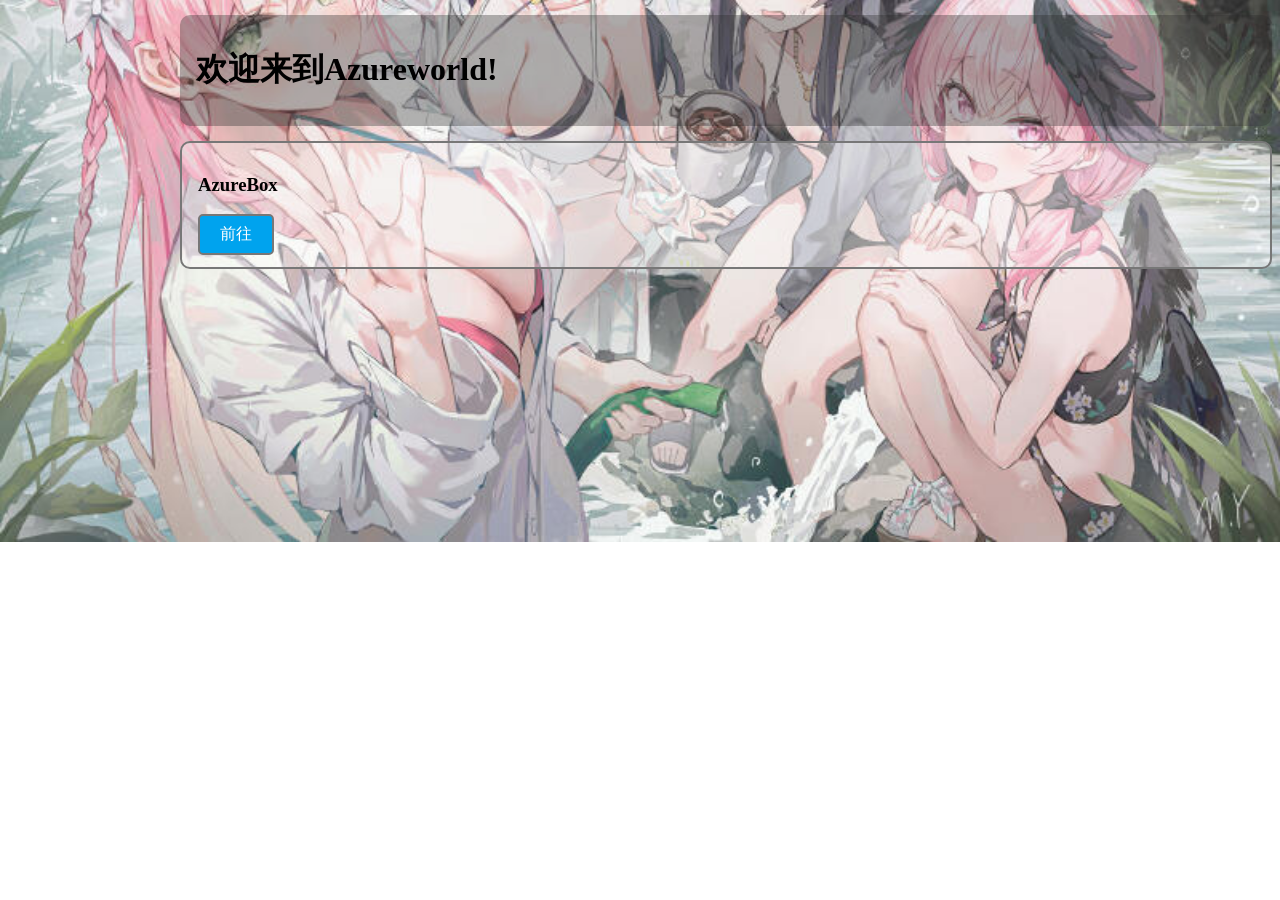
==== index.html @ 7db6a65f "AW and AB" ====
<!DOCTYPE html>
<html>
    <head>
        <meta charset="utf-8">
        <title>index</title>
        <link rel="stylesheet" href="style.css">
        <link rel="icon" href="img/icon.png" type="image/png" sizes="500x500">
    </head>
    <body>
        <div class="title" id="title">
            <h1>欢迎来到Azureworld!</h1>
        </div>
        <div class="trans-box" id="AzureBox">
            <h3>AzureBox</h3>
            <a href="AW-LLS.github.io/AzureBox">前往</a>
        </div>
    </body>
</html>
---- style.css ----
body{background-image: url(img/background.jpg);background-repeat: no-repeat;background-size: cover;background-position: center;padding-left: 172px;}
a{display: inline-block;padding: 8px 20px;background:#00a3ee;color: white;text-decoration: none;border-radius: 5px;border: 2px solid #777;}
a:hover{background-color: #0664f1;}
.trans-box{background-color: rgba(255,255,255,0.35);padding: 12px 16px;border-radius: 10px;margin: 15px 0;border: 2px solid #777;}
.title{background-color: rgba(44,44,44,0.35);padding: 12px 16px;border-radius: 10px;margin: 15px 0;}
::-webkit-scrollbar{width: 8px;height: 8px;}
::-webkit-scrollbar-track{background-color: rgba(255,255,255,0.15);border-radius: 4px;}
::-webkit-scrollbar-thumb{background-color: rgba(255,255,255,0.6);border-radius: 4px;transition: background 0.2s;}
::-webkit-scrollbar-thumb:hover{background-color: rgba(255,255,255,0.9);}
.index{position: fixed;top:30px;left:20px;background-color: rgba(255,255,255,0.4);padding:16px;border: 1px solid rgba(255,255,255,0.5);transition: all 3ms;}
.index h4{margin-top: 0;color: #222;}
.index a{display: block;margin: 8px 0;background: transparent;color: #3357aa;padding: 6px 10px;border: 1px solid transparent;}
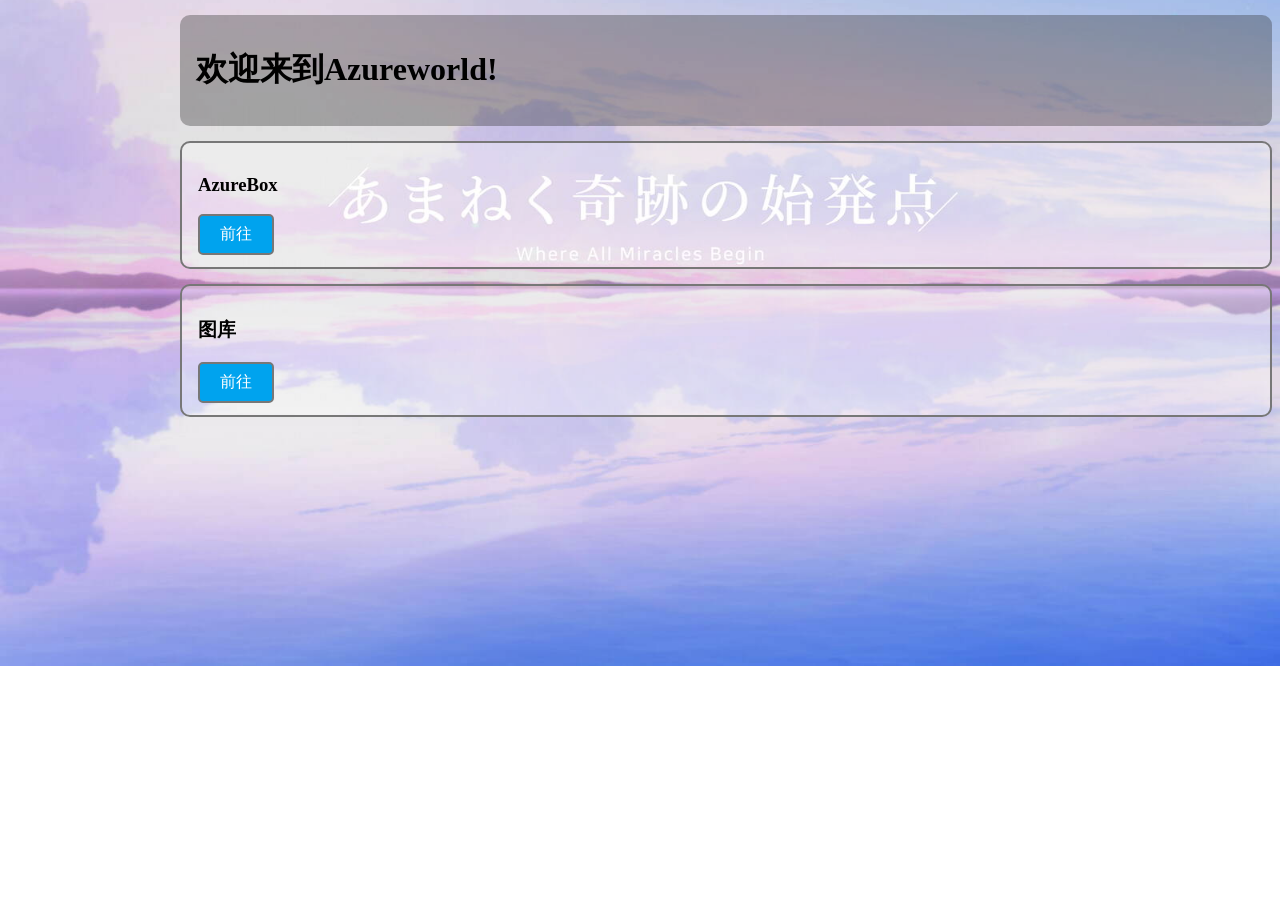
==== commit 914dad52: "去去去 去去去" ====
--- a/index.html
+++ b/index.html
@@ -3,8 +3,8 @@
     <head>
         <meta charset="utf-8">
         <title>index</title>
-        <link rel="stylesheet" href="style.css">
-        <link rel="icon" href="img/icon.png" type="image/png" sizes="500x500">
+        <link rel="stylesheet" href="style/styleindex.css">
+        <link rel="icon" href="style/img/icon.png" type="image/png" sizes="500x500">
     </head>
     <body>
         <div class="title" id="title">
@@ -12,7 +12,11 @@
         </div>
         <div class="trans-box" id="AzureBox">
             <h3>AzureBox</h3>
-            <a href="AW-LLS.github.io/AzureBox">前往</a>
+            <a href="https://lls-aw.github.io/AzureBox">前往</a>
+        </div>
+        <div class="trans-box" id="download">
+            <h3>图库</h3>
+            <a href="https://lls-aw.github.io/password">前往</a>
         </div>
     </body>
 </html>
--- a/style/styleindex.css
+++ b/style/styleindex.css
@@ -0,0 +1,12 @@
+body{background-image: url(img/indexbg.jpg);background-repeat: no-repeat;background-size: cover;background-position: center;padding-left: 172px;}
+a{display: inline-block;padding: 8px 20px;background:#00a3ee;color: white;text-decoration: none;border-radius: 5px;border: 2px solid #777;}
+a:hover{background-color: #0664f1;}
+.trans-box{background-color: rgba(255,255,255,0.35);padding: 12px 16px;border-radius: 10px;margin: 15px 0;border: 2px solid #777;}
+.title{background-color: rgba(44,44,44,0.35);padding: 12px 16px;border-radius: 10px;margin: 15px 0;}
+::-webkit-scrollbar{width: 8px;height: 8px;}
+::-webkit-scrollbar-track{background-color: rgba(255,255,255,0.15);border-radius: 4px;}
+::-webkit-scrollbar-thumb{background-color: rgba(255,255,255,0.6);border-radius: 4px;transition: background 0.2s;}
+::-webkit-scrollbar-thumb:hover{background-color: rgba(255,255,255,0.9);}
+.index{position: fixed;top:30px;left:20px;background-color: rgba(255,255,255,0.4);padding:16px;border: 1px solid rgba(255,255,255,0.5);transition: all 3ms;}
+.index h4{margin-top: 0;color: #222;}
+.index a{display: block;margin: 8px 0;background: transparent;color: #3357aa;padding: 6px 10px;border: 1px solid transparent;}
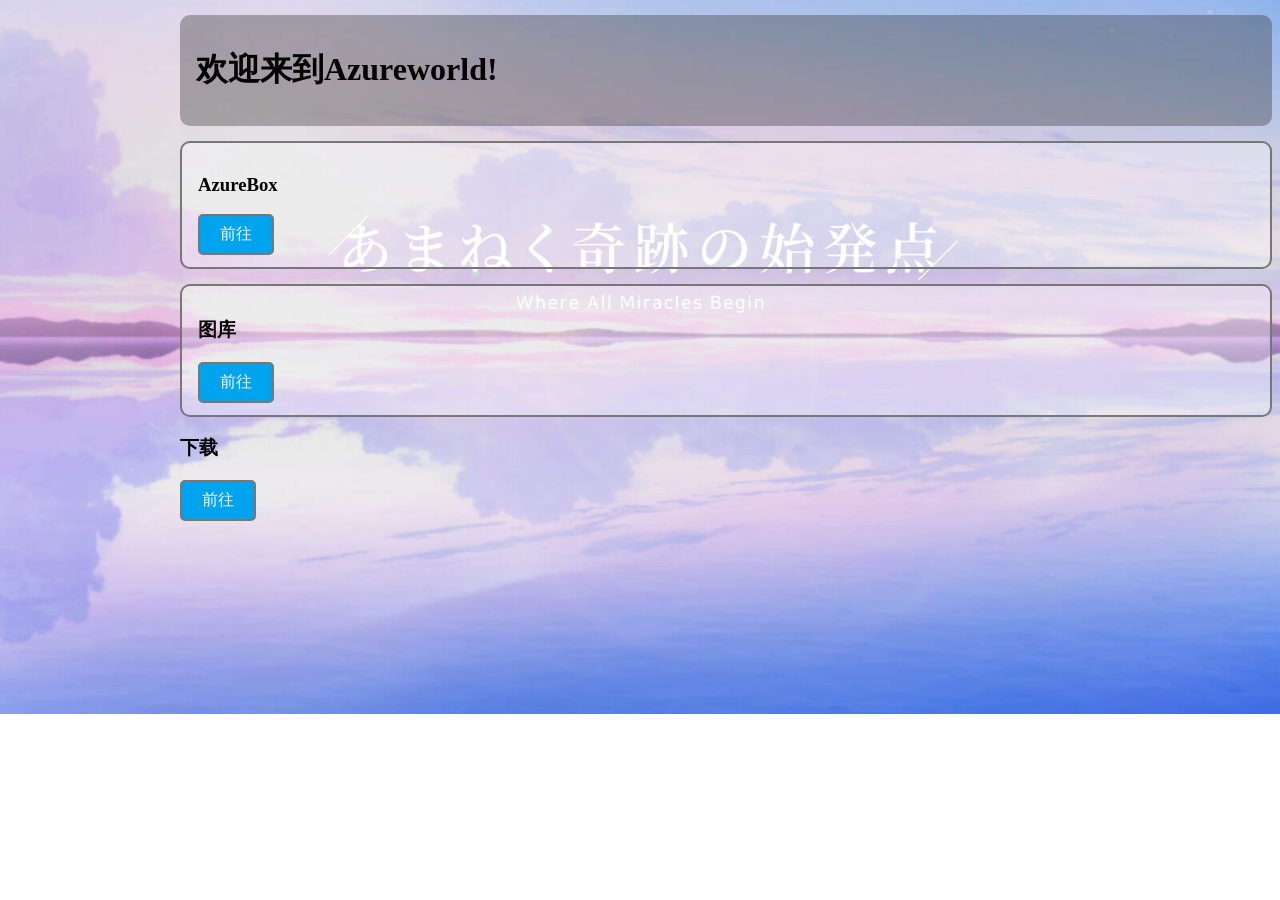
==== commit eb100557: "修复ab，增加dl" ====
--- a/index.html
+++ b/index.html
@@ -18,5 +18,9 @@
             <h3>图库</h3>
             <a href="https://lls-aw.github.io/password">前往</a>
         </div>
+        <div>
+            <h3>下载</h3>
+            <a href="https://lls-aw.github.io/dl">前往</a>
+        </div>
     </body>
 </html>
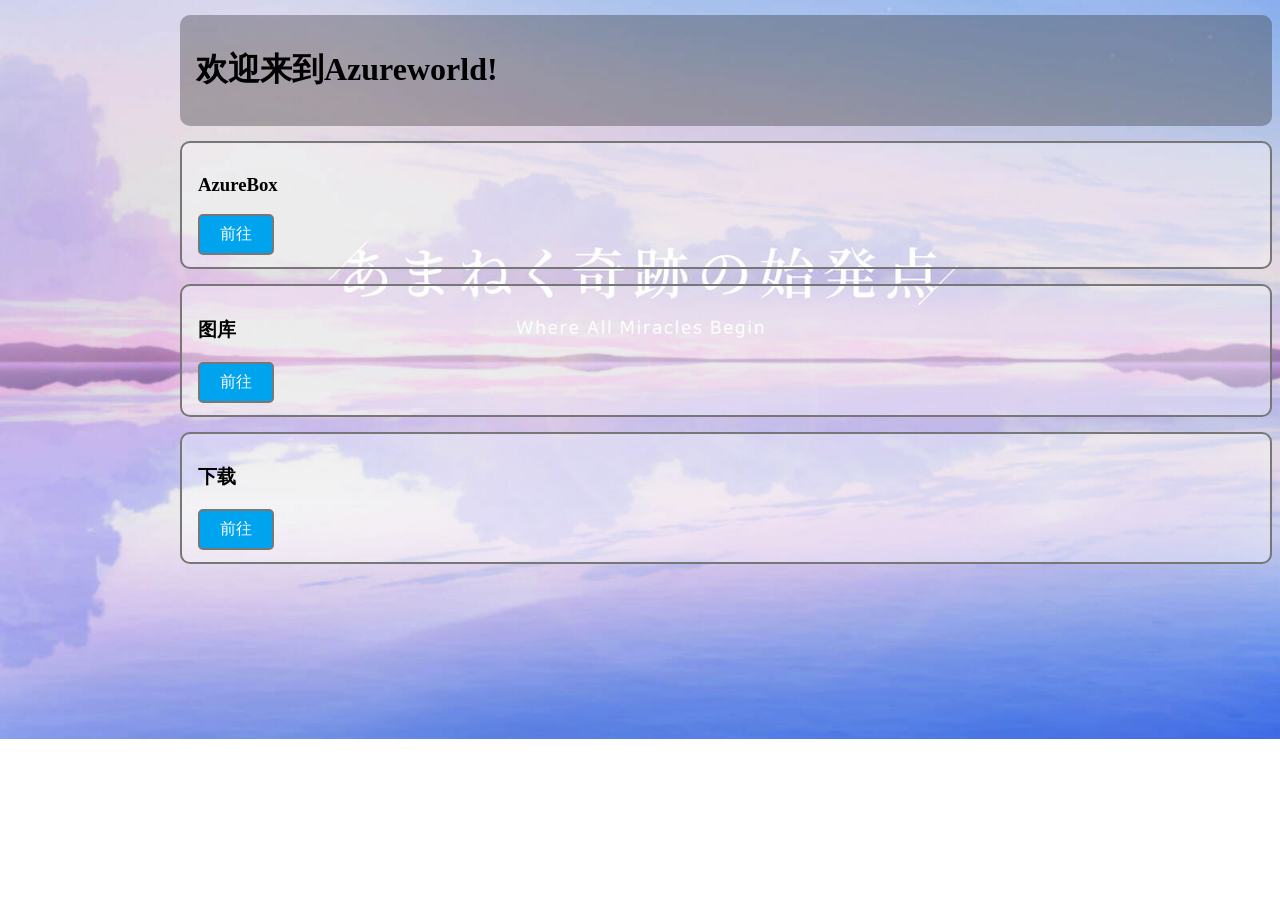
==== commit 179b0dbc: "修复index" ====
--- a/index.html
+++ b/index.html
@@ -18,7 +18,7 @@
             <h3>图库</h3>
             <a href="https://lls-aw.github.io/password">前往</a>
         </div>
-        <div>
+        <div class="trans-box" id="dl">
             <h3>下载</h3>
             <a href="https://lls-aw.github.io/dl">前往</a>
         </div>
